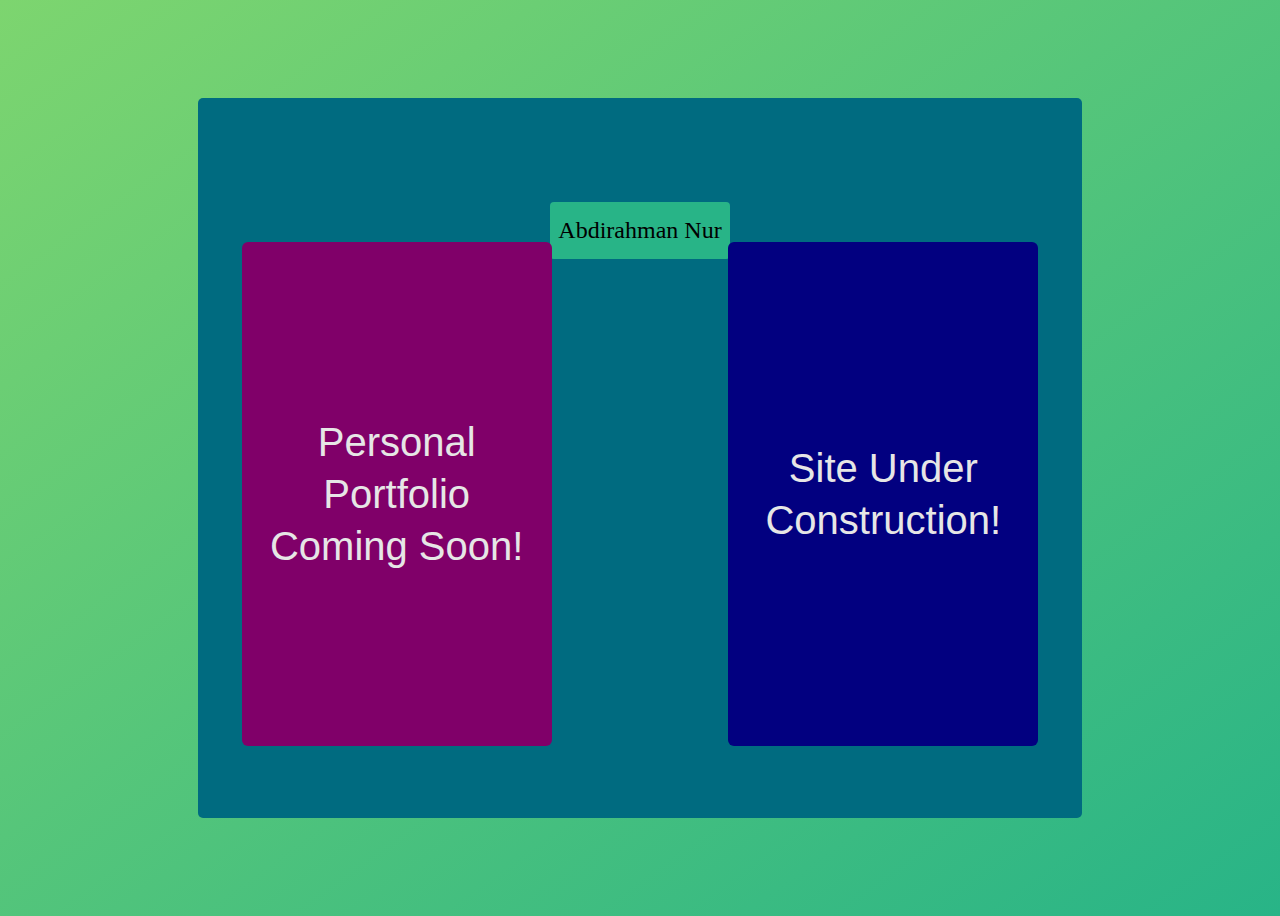
==== index.html @ 363057e7 "change in css" ====
<!DOCTYPE html>
<html lang="en">

<head>
    <meta charset="UTF-8">
    <meta http-equiv="X-UA-Compatible" content="IE=edge">
    <meta name="viewport" content="width=device-width, initial-scale=1.0">
    <link rel="stylesheet" href="css/style.css">
    <title>myabdi4</title>
</head>

<body>
    <!-- Circular Div -->
    <div class="mainContainer">
        <div class="logo"> Abdirahman Nur</div>

        <div class="aboutme">
            <p>I am a skilled front-end developer with experience in HTML, CSS, JavaScript and latest web development trends. I aim to create visually appealing designs with optimal user experience across devices.</p>
        </div>
        <div class="welcome">
            <p>Personal Portfolio Coming Soon!</p>
        </div>
        <div class="description"></div>
        <div class="warning">
            <p>Site Under Construction!</p>
        </div>
    </div>

</body>
<script type="text/javascript" src="js/script.js"></script>

</html>
---- css/style.css ----
body {
    height: 100vh;
    display: flex;
    align-items: center;
    position: relative;
    /* added */
    background: linear-gradient(to top left, #28b487, #7dd56f);
}

.mainContainer {
    position: absolute;
    height: 80%;
    width: 70%;
    align-items: center;
    justify-content: center;
    background: rgb(0, 107, 128);
    left: 15%;
    border-radius: 5px;
}

.logo {
    font-size: 1.3vw;
    display: grid;
    place-items: center;
    font-size: 24px;
    background-color: #28b487;
    text-align: center;
    width: fit-content;
    padding: 8.5px;
    height: 5.5%;
    border-radius: 4px;
    position: absolute;
    cursor: pointer;
    top: -455px;
    left: 0;
    right: 0;
    bottom: 0;
    margin: auto;
    overflow: hidden;
}


/* Flipp Effect */

.mainContainer .description {
    transition: transform 1s ease;
}

.mainContainer .description.hidden {
    transform: translateY(-90%);
    opacity: 0;
}


/* END OF FLIP */

.logo:hover {
    opacity: 0.6;
}

.welcome {
    position: absolute;
    height: 70%;
    width: 35%;
    display: flex;
    align-items: center;
    background: rgb(128, 0, 105);
    top: 20%;
    left: 5%;
    border-radius: 6px;
    transition: transform 1s ease;
}

.welcome.hidden {
    transform: translateY(-100%);
    opacity: 0;
}

p {
    font-family: sans-serif;
    font-size: 40px;
    line-height: 1.3;
    width: 100%;
    padding: 10px;
    text-align: center;
    color: rgb(230, 230, 230);
}

.warning {
    position: absolute;
    height: 70%;
    width: 35%;
    display: flex;
    align-items: center;
    background: rgb(2, 0, 128);
    top: 20%;
    left: 60%;
    border-radius: 6px;
    transition: transform 1s ease;
    position: absolute;
}

.warning.hidden {
    transform: translateY(-100%);
    opacity: 0;
}

.description {
    position: absolute;
    height: 70%;
    width: 35%;
    display: flex;
    align-items: center;
    background-image: url("/images/profile.jpg");
    background-size: cover;
    background-repeat: no-repeat;
    background-position: center;
    top: 20%;
    left: 60%;
    border-radius: 6px;
    transition: transform 1s ease;
    transform: translateY(-50%);
    opacity: 0;
    pointer-events: none;
}

.description.show {
    transform: translateY(0%);
    opacity: 1;
}

.aboutme {
    position: absolute;
    height: 70%;
    width: 48%;
    display: flex;
    align-items: center;
    background-repeat: no-repeat;
    top: 20%;
    left: 10%;
    border-radius: 6px;
    transition: transform 1s ease;
    transform: translateY(-50%);
    opacity: 0;
    pointer-events: none;
}

.aboutme.show {
    transform: translateY(0%);
    opacity: 1;
}

.aboutme>p {
    text-align: left;
    font-family: Arial, sans-serif;
    font-size: 22px;
    color: #ffffff;
    /* line-height: 1.5; */
}
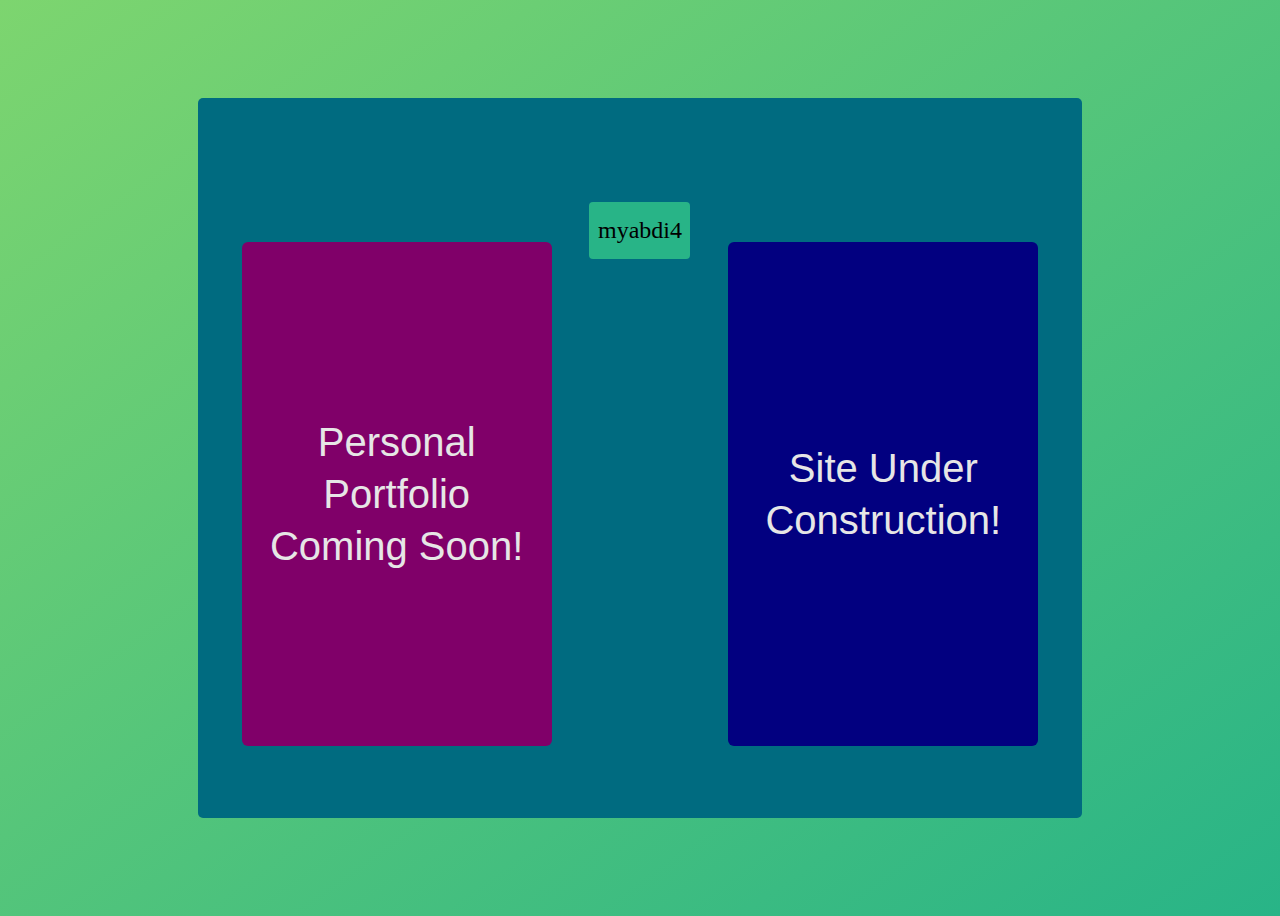
==== commit b38fbcaa: "css changes" ====
--- a/index.html
+++ b/index.html
@@ -12,7 +12,7 @@
 <body>
     <!-- Circular Div -->
     <div class="mainContainer">
-        <div class="logo"> Abdirahman Nur</div>
+        <div class="logo">myabdi4</div>
 
         <div class="aboutme">
             <p>I am a skilled front-end developer with experience in HTML, CSS, JavaScript and latest web development trends. I aim to create visually appealing designs with optimal user experience across devices.</p>
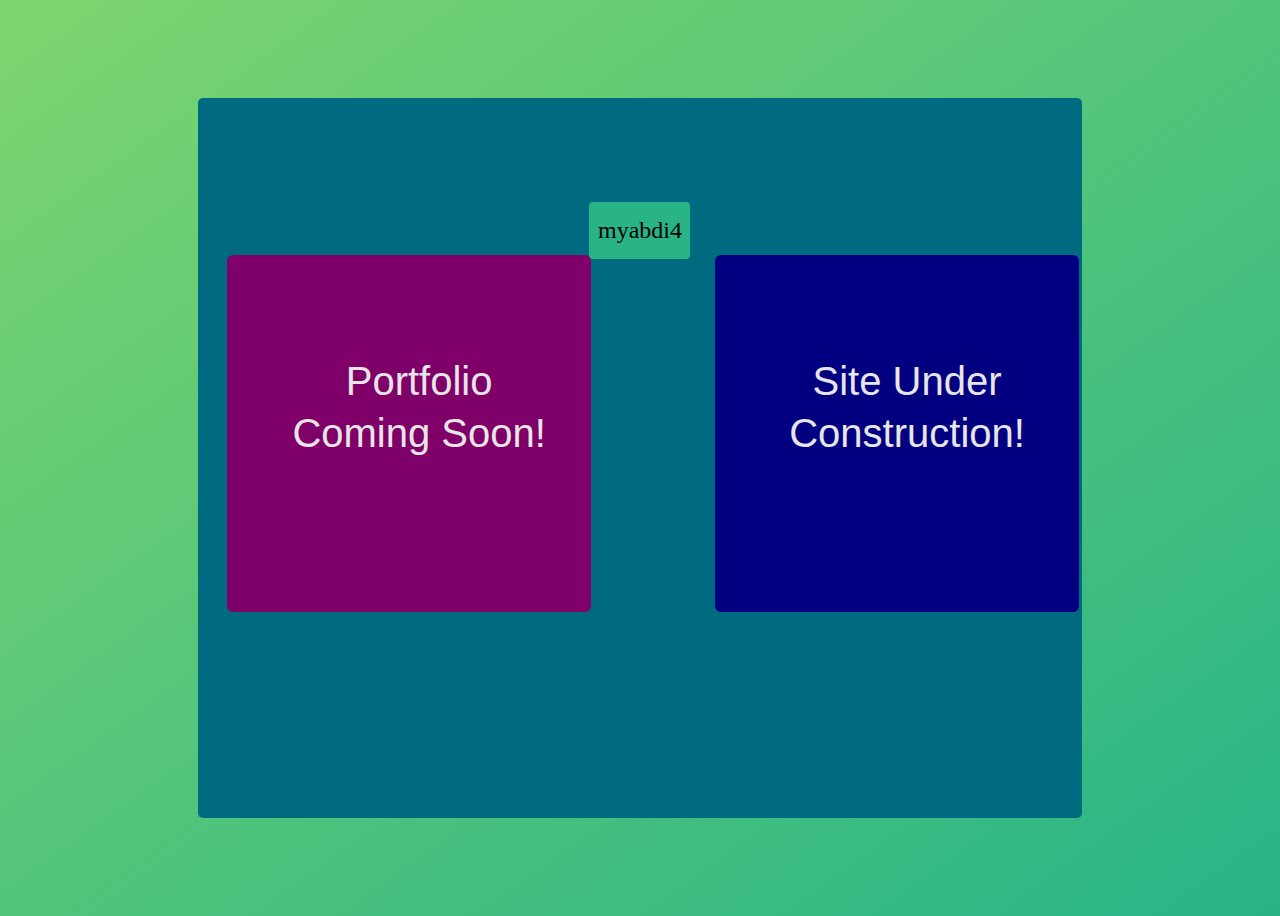
==== commit 88cd15ed: "applied responsive to the css - alittle bit" ====
--- a/index.html
+++ b/index.html
@@ -17,12 +17,14 @@
         <div class="aboutme">
             <p>I am a skilled front-end developer with experience in HTML, CSS, JavaScript and latest web development trends. I aim to create visually appealing designs with optimal user experience across devices.</p>
         </div>
-        <div class="welcome">
-            <p>Personal Portfolio Coming Soon!</p>
-        </div>
-        <div class="description"></div>
-        <div class="warning">
-            <p>Site Under Construction!</p>
+        <div class="twoDivs">
+            <div class="welcome">
+                <p>Portfolio Coming Soon!</p>
+            </div>
+            <div class="description"></div>
+            <div class="warning">
+                <p>Site Under Construction!</p>
+            </div>
         </div>
     </div>
 
--- a/css/style.css
+++ b/css/style.css
@@ -58,20 +58,46 @@
     opacity: 0.6;
 }
 
-.welcome {
+.twoDivs {
+    display: flex;
     position: absolute;
     height: 70%;
     width: 35%;
-    display: flex;
+    padding: 10px;
+    gap: 10px;
+}
+
+.twoDivs>.welcome {
+    position: absolute;
     align-items: center;
     background: rgb(128, 0, 105);
-    top: 20%;
-    left: 5%;
+    top: 30%;
+    left: 9%;
+    width: 80%;
+    height: 257px;
+    padding: 50px;
     border-radius: 6px;
     transition: transform 1s ease;
 }
 
 .welcome.hidden {
+    transform: translateY(-100%);
+    opacity: 0;
+}
+
+.twoDivs>.warning {
+    position: absolute;
+    background: rgb(2, 0, 128);
+    top: 30%;
+    left: 157%;
+    width: 80%;
+    height: 257px;
+    padding: 50px;
+    border-radius: 6px;
+    transition: transform 1s ease;
+}
+
+.warning.hidden {
     transform: translateY(-100%);
     opacity: 0;
 }
@@ -86,25 +112,6 @@
     color: rgb(230, 230, 230);
 }
 
-.warning {
-    position: absolute;
-    height: 70%;
-    width: 35%;
-    display: flex;
-    align-items: center;
-    background: rgb(2, 0, 128);
-    top: 20%;
-    left: 60%;
-    border-radius: 6px;
-    transition: transform 1s ease;
-    position: absolute;
-}
-
-.warning.hidden {
-    transform: translateY(-100%);
-    opacity: 0;
-}
-
 .description {
     position: absolute;
     height: 70%;
@@ -155,5 +162,68 @@
     font-family: Arial, sans-serif;
     font-size: 22px;
     color: #ffffff;
-    /* line-height: 1.5; */
+    line-height: 1.5;
+}
+
+
+/* Responsvie */
+
+@media (max-width: 768px) {
+    .mainContainer {
+        position: absolute;
+        height: 563px;
+        width: 309px;
+        left: -1px;
+        top: 9px;
+        padding: 11px;
+    }
+    .logo {
+        font-size: 1.3vw;
+        display: grid;
+        place-items: center;
+        font-size: 24px;
+        background-color: #28b487;
+        text-align: center;
+        width: fit-content;
+        padding: 8.5px;
+        height: 5.5%;
+        border-radius: 4px;
+        position: absolute;
+        cursor: pointer;
+        top: -455px;
+        left: 0;
+        right: 0;
+        bottom: 0;
+        margin: auto;
+    }
+    p {
+        position: absolute;
+        text-align: center;
+        font-size: 24px;
+        line-height: 1.5;
+        top: 34px;
+        left: -9px;
+    }
+    .twoDivs {
+        position: absolute;
+        height: 8px;
+        width: 15px;
+        padding: 10px;
+        gap: 10px;
+        font-size: 10px;
+    }
+    .twoDivs>.welcome {
+        position: absolute;
+        left: 10px;
+        top: 145px;
+        height: 79px;
+        width: 196px;
+    }
+    .twoDivs>.warning {
+        position: absolute;
+        left: 10px;
+        top: 362px;
+        height: 80px;
+        width: 197px;
+    }
 }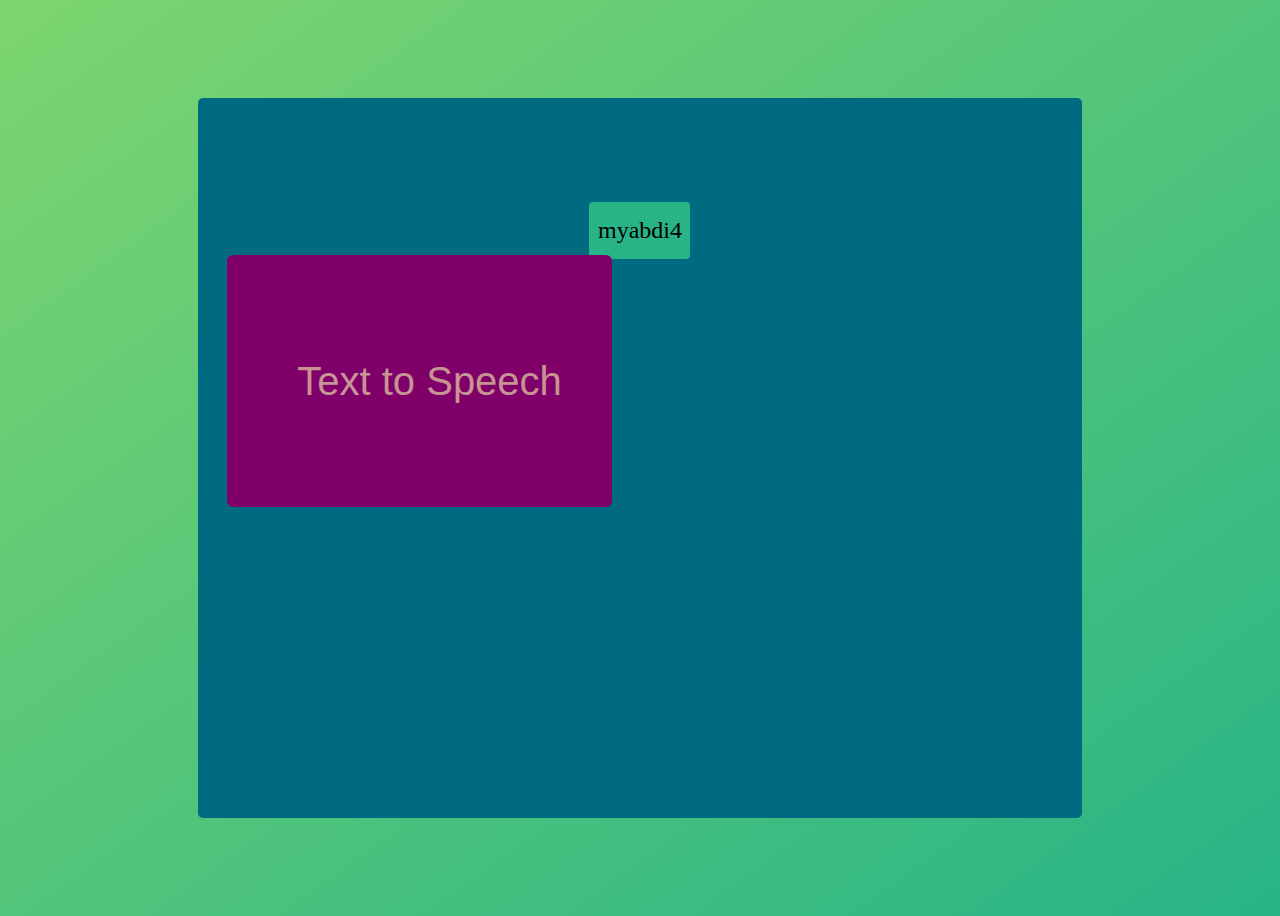
==== commit 7a0d1eb7: "Text-to-Speech" ====
--- a/index.html
+++ b/index.html
@@ -2,10 +2,10 @@
 <html lang="en">
 
 <head>
-    <meta charset="UTF-8">
-    <meta http-equiv="X-UA-Compatible" content="IE=edge">
-    <meta name="viewport" content="width=device-width, initial-scale=1.0">
-    <link rel="stylesheet" href="css/style.css">
+    <meta charset="UTF-8" />
+    <meta http-equiv="X-UA-Compatible" content="IE=edge" />
+    <meta name="viewport" content="width=device-width, initial-scale=1.0" />
+    <link rel="stylesheet" href="css/style.css" />
     <title>myabdi4</title>
 </head>
 
@@ -15,19 +15,18 @@
         <div class="logo">myabdi4</div>
 
         <div class="aboutme">
-            <p>I am a skilled front-end developer with experience in HTML, CSS, JavaScript and latest web development trends. I aim to create visually appealing designs with optimal user experience across devices.</p>
+            <p> I am a skilled front-end developer with experience in HTML, CSS, JavaScript and latest web development
+                trends. I aim to create visually appealing designs with optimal user experience across devices. </p>
         </div>
+
         <div class="twoDivs">
             <div class="welcome">
-                <p>Portfolio Coming Soon!</p>
+                <p><a href="texttospeech.html">Text to Speech</a></p>
             </div>
             <div class="description"></div>
-            <div class="warning">
-                <p>Site Under Construction!</p>
-            </div>
         </div>
+        
     </div>
-
 </body>
 <script type="text/javascript" src="js/script.js"></script>
 
--- a/css/style.css
+++ b/css/style.css
@@ -68,36 +68,25 @@
 }
 
 .twoDivs>.welcome {
+    display: inline-block;
     position: absolute;
     align-items: center;
     background: rgb(128, 0, 105);
     top: 30%;
     left: 9%;
-    width: 80%;
-    height: 257px;
+    width: max-content;
+    height: max-content;
     padding: 50px;
     border-radius: 6px;
+    cursor: pointer;
     transition: transform 1s ease;
+}
+.twoDivs > .welcome> p> a {
+    text-decoration: none;
+    color: rgb(199, 148, 148);
 }
 
 .welcome.hidden {
-    transform: translateY(-100%);
-    opacity: 0;
-}
-
-.twoDivs>.warning {
-    position: absolute;
-    background: rgb(2, 0, 128);
-    top: 30%;
-    left: 157%;
-    width: 80%;
-    height: 257px;
-    padding: 50px;
-    border-radius: 6px;
-    transition: transform 1s ease;
-}
-
-.warning.hidden {
     transform: translateY(-100%);
     opacity: 0;
 }
@@ -114,16 +103,16 @@
 
 .description {
     position: absolute;
-    height: 70%;
-    width: 35%;
+    height: 292px;
+    width: 263px;
     display: flex;
     align-items: center;
-    background-image: url("/images/profile.jpg");
+    background-image: url(/images/profile.jpg);
     background-size: cover;
     background-repeat: no-repeat;
     background-position: center;
-    top: 20%;
-    left: 60%;
+    top: 134px;
+    left: 600px;
     border-radius: 6px;
     transition: transform 1s ease;
     transform: translateY(-50%);
@@ -143,7 +132,7 @@
     display: flex;
     align-items: center;
     background-repeat: no-repeat;
-    top: 20%;
+    top: 60px;
     left: 10%;
     border-radius: 6px;
     transition: transform 1s ease;
@@ -164,66 +153,3 @@
     color: #ffffff;
     line-height: 1.5;
 }
-
-
-/* Responsvie */
-
-@media (max-width: 768px) {
-    .mainContainer {
-        position: absolute;
-        height: 563px;
-        width: 309px;
-        left: -1px;
-        top: 9px;
-        padding: 11px;
-    }
-    .logo {
-        font-size: 1.3vw;
-        display: grid;
-        place-items: center;
-        font-size: 24px;
-        background-color: #28b487;
-        text-align: center;
-        width: fit-content;
-        padding: 8.5px;
-        height: 5.5%;
-        border-radius: 4px;
-        position: absolute;
-        cursor: pointer;
-        top: -455px;
-        left: 0;
-        right: 0;
-        bottom: 0;
-        margin: auto;
-    }
-    p {
-        position: absolute;
-        text-align: center;
-        font-size: 24px;
-        line-height: 1.5;
-        top: 34px;
-        left: -9px;
-    }
-    .twoDivs {
-        position: absolute;
-        height: 8px;
-        width: 15px;
-        padding: 10px;
-        gap: 10px;
-        font-size: 10px;
-    }
-    .twoDivs>.welcome {
-        position: absolute;
-        left: 10px;
-        top: 145px;
-        height: 79px;
-        width: 196px;
-    }
-    .twoDivs>.warning {
-        position: absolute;
-        left: 10px;
-        top: 362px;
-        height: 80px;
-        width: 197px;
-    }
-}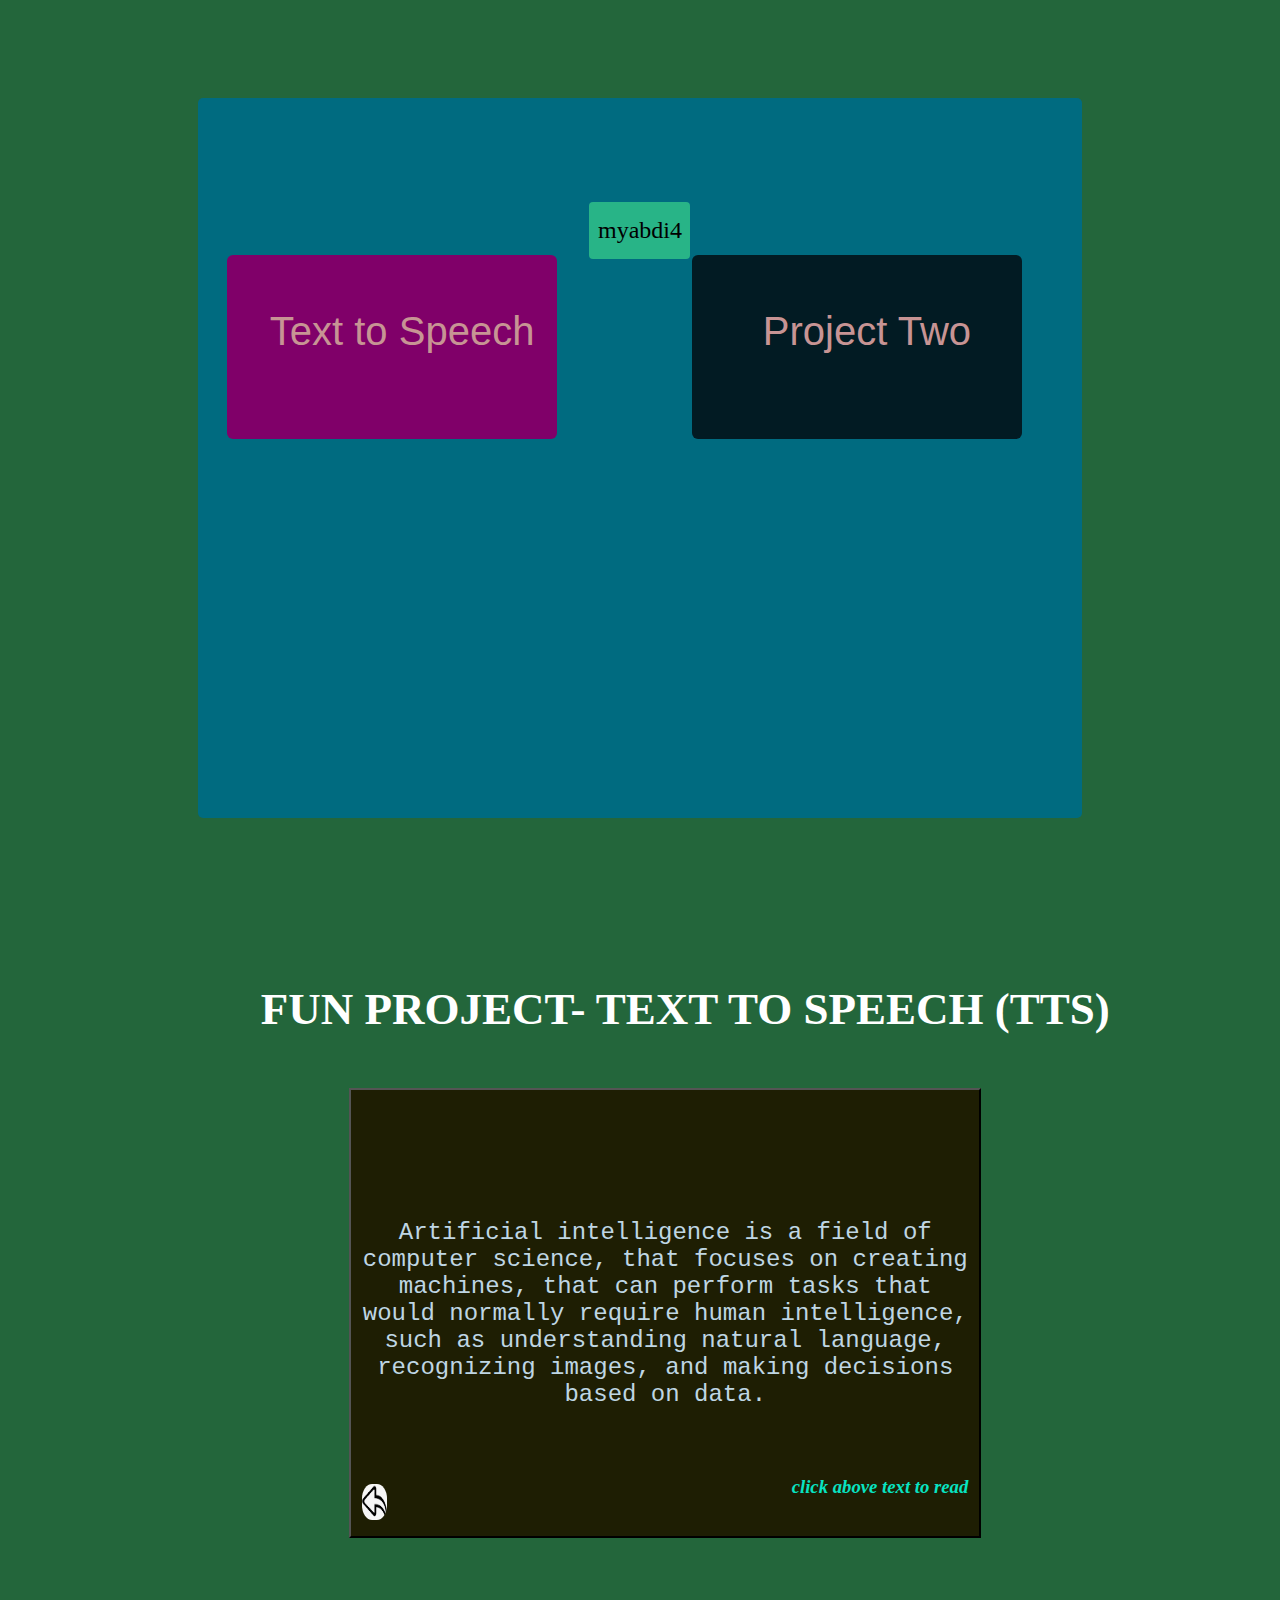
==== commit 06a88701: "added changes" ====
--- a/index.html
+++ b/index.html
@@ -14,20 +14,65 @@
     <div class="mainContainer">
         <div class="logo">myabdi4</div>
 
-        <div class="aboutme">
-            <p> I am a skilled front-end developer with experience in HTML, CSS, JavaScript and latest web development
-                trends. I aim to create visually appealing designs with optimal user experience across devices. </p>
+        <!-- Projects -->
+        <div class="myprojects">
+            <!-- projectOne -->
+            <div class="texttospeech">
+                <p><a href="#texttospeechsection">Text to Speech</a></p>
+            </div>
+            <!-- projecttwo -->
+            <div class="projectTwo">
+                <p> Project Two</p>
+            </div>
+
+
+            <!-- flip effect - bio  -->
+            <div class="description"></div>
         </div>
 
-        <div class="twoDivs">
-            <div class="welcome">
-                <p><a href="texttospeech.html">Text to Speech</a></p>
-            </div>
-            <div class="description"></div>
+        <!-- Bio -->
+        <div class="aboutme">
+            <p> 
+                I am a skilled front-end developer with experience in HTML, CSS, JavaScript and latest web development
+                trends. I aim to create visually appealing designs with optimal user experience across devices. 
+            </p>
         </div>
+    </div>
+
+
+
+    <!-- TTS PAGE -->
+    <div id="texttospeechsection">
+        <h1> FUN PROJECT- TEXT TO SPEECH (TTS) </h1>
+    
+        <button id="hello-button"> 
+            Artificial intelligence is a field of computer science, that 
+            focuses on creating machines, that can perform tasks that would normally require human intelligence, 
+            such as understanding natural language, recognizing images, and making decisions based on data. 
+        </button>
         
+            <h3>click above text to read</h3>
+            
+            <a href="javascript:history.back()">
+                <img src="images/return.png" alt="return home">
+            </a>
     </div>
+
+
+    <!-- Script for the TEXT TO SPEECH -->
+    <script>
+        // Add a click event listener to the button
+      const helloButton = document.getElementById('hello-button');
+      helloButton.addEventListener('click', () => {
+        // Create a new SpeechSynthesisUtterance object with the text of the button
+        const utterance = new SpeechSynthesisUtterance(helloButton.textContent);
+        const voices = speechSynthesis.getVoices();
+        // Set the voice of the utterance to the first available voice
+        utterance.voice = voices[4];
+        // Use the SpeechSynthesis API to generate speech from the text
+        window.speechSynthesis.speak(utterance);
+      });
+    </script>
+    <script src="JS/script.js"></script>
 </body>
-<script type="text/javascript" src="js/script.js"></script>
-
 </html>--- a/css/style.css
+++ b/css/style.css
@@ -4,8 +4,51 @@
     align-items: center;
     position: relative;
     /* added */
-    background: linear-gradient(to top left, #28b487, #7dd56f);
-}
+    background: rgb(35, 102, 59);
+}
+
+
+/* H's, P's  IMGs*/
+h1 {
+    position: absolute;
+    text-align: center;
+    font-size: 45px;
+    color: white;
+    top: -15%;
+    left: 20%;
+}
+
+h3 {
+    position: absolute;
+    color: rgb(8, 227, 194);
+    top: 41%;
+    left: 62%;
+    font-style: italic;
+}
+
+img {
+    position: absolute;
+    width: 2%;
+    height: 4%;
+    left: 28%;
+    top: 44%;
+    border-radius: 40%;
+    cursor: grab;
+}
+
+p {
+    font-family: sans-serif;
+    font-size: 40px;
+    line-height: 1.3;
+    width: 100%;
+    padding: 10px;
+    text-align: center;
+    color: rgb(230, 230, 230);
+}
+/* END */
+
+
+
 
 .mainContainer {
     position: absolute;
@@ -36,6 +79,7 @@
     right: 0;
     bottom: 0;
     margin: auto;
+
     overflow: hidden;
 }
 
@@ -50,15 +94,13 @@
     transform: translateY(-90%);
     opacity: 0;
 }
-
-
 /* END OF FLIP */
 
 .logo:hover {
     opacity: 0.6;
 }
 
-.twoDivs {
+.myprojects {
     display: flex;
     position: absolute;
     height: 70%;
@@ -67,40 +109,68 @@
     gap: 10px;
 }
 
-.twoDivs>.welcome {
+.myprojects > .texttospeech > p > a, .projectTwo > p {
+    text-decoration: none;
+    color: rgb(199, 148, 148);
+}
+
+/* Projects */
+.myprojects>.texttospeech {
     display: inline-block;
     position: absolute;
     align-items: center;
     background: rgb(128, 0, 105);
     top: 30%;
     left: 9%;
-    width: max-content;
-    height: max-content;
-    padding: 50px;
-    border-radius: 6px;
-    cursor: pointer;
-    transition: transform 1s ease;
-}
-.twoDivs > .welcome> p> a {
-    text-decoration: none;
-    color: rgb(199, 148, 148);
-}
-
-.welcome.hidden {
+    width: 100%;
+    height: 35%;
+    /* padding: 50px; */
+    border-radius: 6px;
+    cursor: pointer;
+    transition: transform 1s ease;
+}
+
+.texttospeech.hidden {
     transform: translateY(-100%);
     opacity: 0;
 }
 
-p {
-    font-family: sans-serif;
-    font-size: 40px;
-    line-height: 1.3;
-    width: 100%;
-    padding: 10px;
-    text-align: center;
-    color: rgb(230, 230, 230);
-}
-
+#texttospeechsection {
+    position: absolute;
+    height: 100%;
+    width: 100%;
+    top: 120%;
+}
+
+/* Text to speech button */
+button {
+    background-color: rgb(30, 30, 3);
+    position: absolute;
+    color: rgb(191, 214, 227);
+    font-family: 'Courier New', Courier, monospace;
+    font-size:24px;
+    height: 50%;
+    width: 50%;
+    left: 27%;
+    cursor: pointer;
+}
+
+.myprojects> .projectTwo{
+    display: inline-block;
+    position: absolute;
+    align-items: center;
+    background: rgb(2, 27, 35);
+    top: 30%;
+    left: 150%;
+    width: 100%;
+    height: 35%;
+    border-radius: 6px;
+    cursor: pointer;
+    transition: transform 1s ease;
+}
+
+
+/* Flip page - bio */
 .description {
     position: absolute;
     height: 292px;
